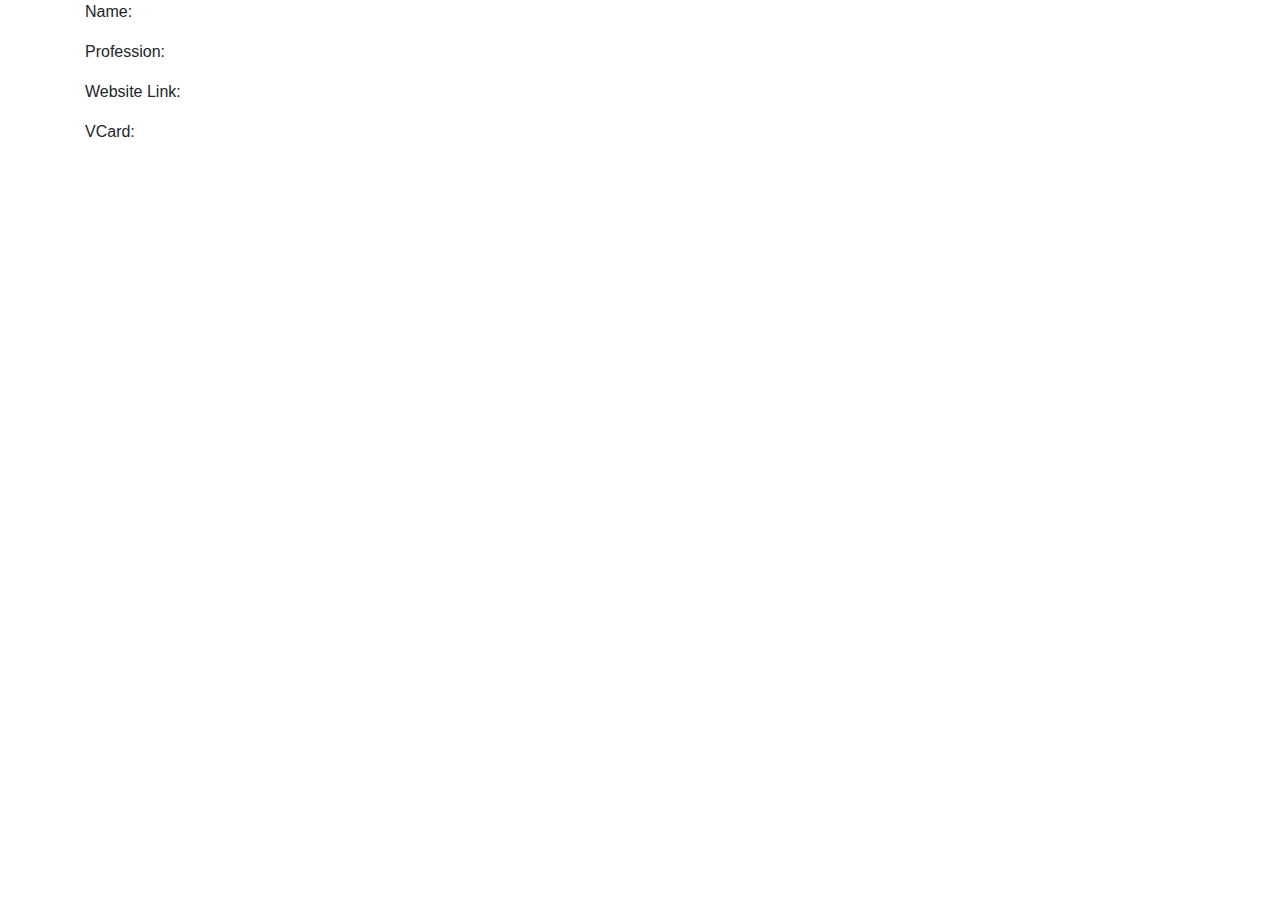
==== index.html @ 56d718a6 "Initial Commit" ====
<!doctype html>
<html lang="en">
  <head>
    <title>QRCODE</title>
    <!-- Required meta tags -->
    <meta charset="utf-8">
    <meta name="viewport" content="width=device-width, initial-scale=1, shrink-to-fit=no">

    <!-- Bootstrap CSS -->
    <link rel="stylesheet" href="https://stackpath.bootstrapcdn.com/bootstrap/4.3.1/css/bootstrap.min.css" integrity="sha384-ggOyR0iXCbMQv3Xipma34MD+dH/1fQ784/j6cY/iJTQUOhcWr7x9JvoRxT2MZw1T" crossorigin="anonymous">
    <!-- Fontawesome CSS -->
    <link rel="stylesheet" href="https://cdnjs.cloudflare.com/ajax/libs/font-awesome/5.12.1/css/all.min.css" integrity="sha256-mmgLkCYLUQbXn0B1SRqzHar6dCnv9oZFPEC1g1cwlkk=" crossorigin="anonymous" />
  </head>
  <body>
    <!-- header -->
    <!-- Main Start -->
    <div class="container">
        <div class="row">
            <div class="col-md-6">
                <!-- Name start -->
                <div class="name">
                    <p>Name: </p>
                    <p>Profession: </p>
                    <p>Website Link:</p>
                    <p>VCard:</p>
                </div>
                <!-- Name end -->
                <!-- Social-1 start -->
                <div class="social-1">
                    <p><a href=""><i class="fab fa-facebook" aria-hidden="true"></i></a></p>
                    <p><a href=""><i class="fab fa-twitter" aria-hidden="true"></i></a></p>
                    <p><a href=""><i class="fab fa-google-plus-g"></i></a></p>
                    <p><a href=""><i class="fab fa-linkedin"></i></a></p>
                </div>
                <!-- Social-1 end -->
                <!-- Social-2 start -->
                <div class="social-2">
                    <p><a href=""><i class="fas fa-location-arrow"></i></a></p>
                    <p><a href=""><i class="fas fa-sms"></i></a></p>
                    <p><a href=""></a><i class="far fa-envelope"></i></p>
                    <p><a href=""><i class="fas fa-phone-square"></i></a></p>
                </div>
                <!-- Social-2 end -->
                <!-- activities start -->
                <div class="activities">

                </div>
                <!-- activities end -->
            </div>
        </div>
    </div>
        
        
        <!-- Socail-2 -->
        <!-- Activites -->
    <!-- Main End -->
    <!-- Footer -->
    <!-- Optional JavaScript -->
    <!-- jQuery first, then Popper.js, then Bootstrap JS -->
    <script src="https://code.jquery.com/jquery-3.3.1.slim.min.js" integrity="sha384-q8i/X+965DzO0rT7abK41JStQIAqVgRVzpbzo5smXKp4YfRvH+8abtTE1Pi6jizo" crossorigin="anonymous"></script>
    <script src="https://cdnjs.cloudflare.com/ajax/libs/popper.js/1.14.7/umd/popper.min.js" integrity="sha384-UO2eT0CpHqdSJQ6hJty5KVphtPhzWj9WO1clHTMGa3JDZwrnQq4sF86dIHNDz0W1" crossorigin="anonymous"></script>
    <script src="https://stackpath.bootstrapcdn.com/bootstrap/4.3.1/js/bootstrap.min.js" integrity="sha384-JjSmVgyd0p3pXB1rRibZUAYoIIy6OrQ6VrjIEaFf/nJGzIxFDsf4x0xIM+B07jRM" crossorigin="anonymous"></script>
  </body>
</html>
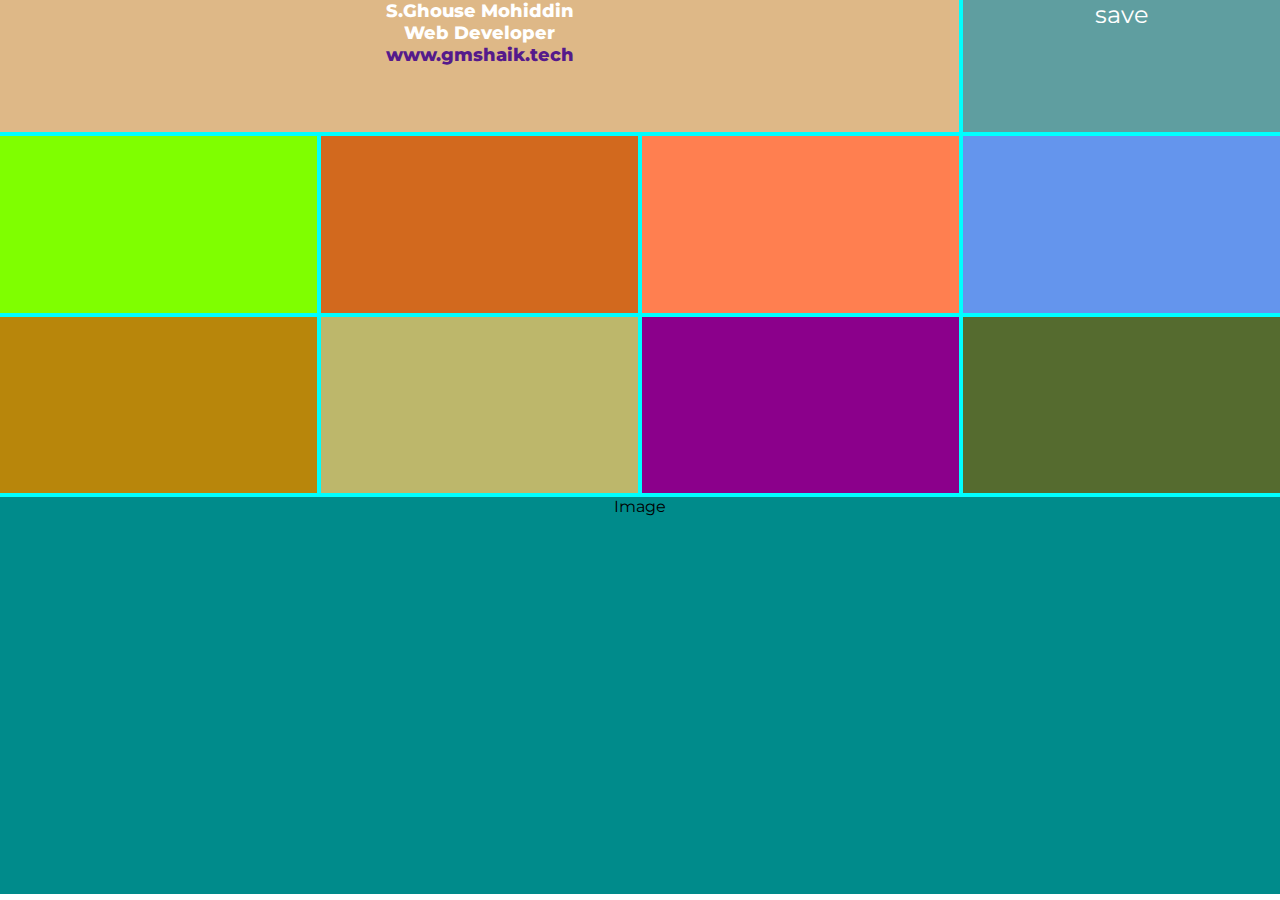
==== commit 2e945989: "Add new Layout" ====
--- a/index.html
+++ b/index.html
@@ -1,64 +1,121 @@
-<!doctype html>
+<!DOCTYPE html>
 <html lang="en">
-  <head>
-    <title>QRCODE</title>
-    <!-- Required meta tags -->
-    <meta charset="utf-8">
-    <meta name="viewport" content="width=device-width, initial-scale=1, shrink-to-fit=no">
+<head>
+    <meta charset="UTF-8">
+    <meta name="viewport" content="width=device-width, initial-scale=1.0">
+    <title>Demo</title>
+    <link rel="stylesheet" href="https://cdnjs.cloudflare.com/ajax/libs/font-awesome/5.12.1/css/all.min.css" integrity="sha256-mmgLkCYLUQbXn0B1SRqzHar6dCnv9oZFPEC1g1cwlkk=" crossorigin="anonymous" />
+    <style>
+        @import url('https://fonts.googleapis.com/css?family=Montserrat&display=swap');
+        *{
+            margin: 0;
+            padding: 0;
+            font-family: 'Montserrat', sans-serif;
+        }
+        .container{
+            background-color: aqua;
+            width: 100vw;
+            height: 98vh;
+            margin-top: auto;
+            margin-bottom: auto;
+            text-align: center;
 
-    <!-- Bootstrap CSS -->
-    <link rel="stylesheet" href="https://stackpath.bootstrapcdn.com/bootstrap/4.3.1/css/bootstrap.min.css" integrity="sha384-ggOyR0iXCbMQv3Xipma34MD+dH/1fQ784/j6cY/iJTQUOhcWr7x9JvoRxT2MZw1T" crossorigin="anonymous">
-    <!-- Fontawesome CSS -->
-    <link rel="stylesheet" href="https://cdnjs.cloudflare.com/ajax/libs/font-awesome/5.12.1/css/all.min.css" integrity="sha256-mmgLkCYLUQbXn0B1SRqzHar6dCnv9oZFPEC1g1cwlkk=" crossorigin="anonymous" />
-  </head>
-  <body>
-    <!-- header -->
-    <!-- Main Start -->
+            display: grid;
+            grid-template-columns: repeat(4, 1fr);
+            grid-template-rows: 15% 20% 20% 45%;
+            grid-gap: 4px;
+        }
+        .name{
+            background-color: burlywood;
+            grid-row: 1/2;
+            grid-column: 1/4;
+            color: #fff;
+            font-size: large;
+            font-weight: 800;
+        }
+        p > a {
+            text-decoration: none;
+        }
+        .card{
+            background-color: cadetblue;
+            grid-column: 4/-1;
+            color: #000;
+            font-size: smaller;
+        }
+        p > #vcard{
+            color: #fff;
+            font-size: x-large;            
+        }
+        .social-1{
+            background-color: chartreuse;
+            align-items: center;
+        }
+        .social-2{
+            background-color: chocolate;
+        }
+        .social-3{
+            background-color: coral;
+        }
+        .social-4{
+            background-color: cornflowerblue;
+        }
+        .social-5{
+            background-color: darkgoldenrod;
+        }
+        .social-6{
+            background-color: darkkhaki;
+        }
+        .social-7{
+            background-color: darkmagenta;
+        }
+        .social-8{
+            background-color: darkolivegreen;
+        }
+        .icons{
+            color: #fff;
+            font-size: 32px;
+        }
+        .carousel-img{
+            background-color: darkcyan;
+            grid-column: 1/-1;
+        }
+    </style>
+</head>
+<body>
     <div class="container">
-        <div class="row">
-            <div class="col-md-6">
-                <!-- Name start -->
-                <div class="name">
-                    <p>Name: </p>
-                    <p>Profession: </p>
-                    <p>Website Link:</p>
-                    <p>VCard:</p>
-                </div>
-                <!-- Name end -->
-                <!-- Social-1 start -->
-                <div class="social-1">
-                    <p><a href=""><i class="fab fa-facebook" aria-hidden="true"></i></a></p>
-                    <p><a href=""><i class="fab fa-twitter" aria-hidden="true"></i></a></p>
-                    <p><a href=""><i class="fab fa-google-plus-g"></i></a></p>
-                    <p><a href=""><i class="fab fa-linkedin"></i></a></p>
-                </div>
-                <!-- Social-1 end -->
-                <!-- Social-2 start -->
-                <div class="social-2">
-                    <p><a href=""><i class="fas fa-location-arrow"></i></a></p>
-                    <p><a href=""><i class="fas fa-sms"></i></a></p>
-                    <p><a href=""></a><i class="far fa-envelope"></i></p>
-                    <p><a href=""><i class="fas fa-phone-square"></i></a></p>
-                </div>
-                <!-- Social-2 end -->
-                <!-- activities start -->
-                <div class="activities">
-
-                </div>
-                <!-- activities end -->
-            </div>
+        <div class="items name">
+            <p>S.Ghouse Mohiddin</p>
+            <p>Web Developer</p>
+            <p><a href="">www.gmshaik.tech</a></p>
         </div>
+        <div class="items card">
+            <p><a href="Rahmath.vcf" id="vcard" download>save <i class="fas fa-address-card"></i></a></p>
+        </div>
+        <div class="items social-1">
+            <a href="" class="icons"><i class="fab fa-facebook-f"></i></a>
+        </div>
+        <div class="items social-2">
+            <a href=""class="icons"><i class="fab fa-twitter"></i></a>
+        </div>
+        <div class="items social-3">
+            <a href=""class="icons"><i class="fab fa-google-plus"></i></a>
+        </div>
+        <div class="items social-4">
+            <a href=""class="icons"><i class="fab fa-linkedin"></i></a>
+        </div>
+        <div class="items social-5">
+            <a href="https://goo.gl/maps/JGvPkJdaSsthiRUu8"class="icons"><i class="fas fa-location-arrow"></i></a>
+        </div>
+        <div class="items social-6">
+            <a href="sms:+96560674415?body=this is the text message to send"class="icons"><i class="fas fa-sms"></i></a>
+        </div>
+        <div class="items social-7">
+            <a href="mailto:gmshaik.kw@gmail.com" class="icons"><i class="fas fa-envelope"></i></a>
+        </div>
+        <div class="items social-8">
+            <a href="tel:+96560674415"class="icons"><i class="fas fa-phone-square"></i></a>
+        </div>
+        <div class="items carousel-img">Image</div>
     </div>
-        
-        
-        <!-- Socail-2 -->
-        <!-- Activites -->
-    <!-- Main End -->
-    <!-- Footer -->
-    <!-- Optional JavaScript -->
-    <!-- jQuery first, then Popper.js, then Bootstrap JS -->
-    <script src="https://code.jquery.com/jquery-3.3.1.slim.min.js" integrity="sha384-q8i/X+965DzO0rT7abK41JStQIAqVgRVzpbzo5smXKp4YfRvH+8abtTE1Pi6jizo" crossorigin="anonymous"></script>
-    <script src="https://cdnjs.cloudflare.com/ajax/libs/popper.js/1.14.7/umd/popper.min.js" integrity="sha384-UO2eT0CpHqdSJQ6hJty5KVphtPhzWj9WO1clHTMGa3JDZwrnQq4sF86dIHNDz0W1" crossorigin="anonymous"></script>
-    <script src="https://stackpath.bootstrapcdn.com/bootstrap/4.3.1/js/bootstrap.min.js" integrity="sha384-JjSmVgyd0p3pXB1rRibZUAYoIIy6OrQ6VrjIEaFf/nJGzIxFDsf4x0xIM+B07jRM" crossorigin="anonymous"></script>
-  </body>
+</body>
 </html>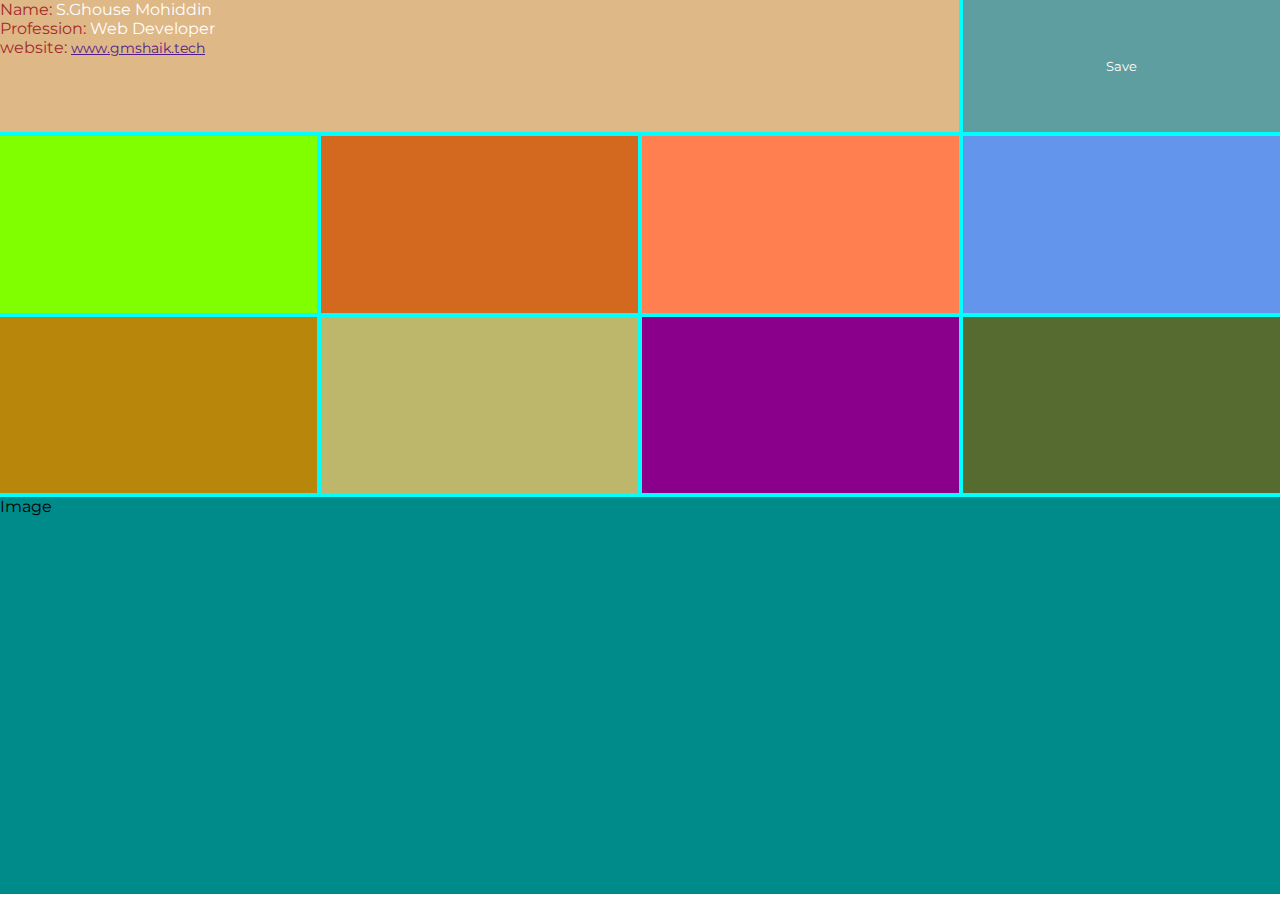
==== commit a5126245: "Add flex properties" ====
--- a/index.html
+++ b/index.html
@@ -3,7 +3,7 @@
 <head>
     <meta charset="UTF-8">
     <meta name="viewport" content="width=device-width, initial-scale=1.0">
-    <title>Demo</title>
+    <title>QRCode</title>
     <link rel="stylesheet" href="https://cdnjs.cloudflare.com/ajax/libs/font-awesome/5.12.1/css/all.min.css" integrity="sha256-mmgLkCYLUQbXn0B1SRqzHar6dCnv9oZFPEC1g1cwlkk=" crossorigin="anonymous" />
     <style>
         @import url('https://fonts.googleapis.com/css?family=Montserrat&display=swap');
@@ -16,9 +16,6 @@
             background-color: aqua;
             width: 100vw;
             height: 98vh;
-            margin-top: auto;
-            margin-bottom: auto;
-            text-align: center;
 
             display: grid;
             grid-template-columns: repeat(4, 1fr);
@@ -30,20 +27,29 @@
             grid-row: 1/2;
             grid-column: 1/4;
             color: #fff;
-            font-size: large;
-            font-weight: 800;
+            font-size: 16px;
         }
-        p > a {
-            text-decoration: none;
+        p > #website{
+            font-size: 14px;
         }
+        .name-heading{
+            color: brown;
+        }
+        
         .card{
             background-color: cadetblue;
             grid-column: 4/-1;
-            color: #000;
             font-size: smaller;
+            display: flex;
+            align-items: center;
+            justify-content: center;
+        }
+        .card p {
+            color: #fff;
         }
         p > #vcard{
             color: #fff;
+            text-decoration: none;
             font-size: x-large;            
         }
         .social-1{
@@ -74,7 +80,17 @@
         .icons{
             color: #fff;
             font-size: 32px;
+            display: flex;
+            justify-content: center;
+            align-items: center;
+            height: 3em;
+            text-decoration: none;
         }
+        /* .items{
+            display: flex;
+            align-items: center;
+            justify-content: center;
+        } */
         .carousel-img{
             background-color: darkcyan;
             grid-column: 1/-1;
@@ -84,12 +100,13 @@
 <body>
     <div class="container">
         <div class="items name">
-            <p>S.Ghouse Mohiddin</p>
-            <p>Web Developer</p>
-            <p><a href="">www.gmshaik.tech</a></p>
+            <p><span class="name-heading">Name: </span>S.Ghouse Mohiddin</p>
+            <p><span class="name-heading">Profession: </span> Web Developer</p>
+            <p><span class="name-heading">website: </span> <a href="" id=website>www.gmshaik.tech</a></p>
         </div>
         <div class="items card">
-            <p><a href="Rahmath.vcf" id="vcard" download>save <i class="fas fa-address-card"></i></a></p>
+            <p><a href="Rahmath.vcf" id="vcard" download><i class="fas fa-address-card"></i></a></p>
+            <p>Save</p>
         </div>
         <div class="items social-1">
             <a href="" class="icons"><i class="fab fa-facebook-f"></i></a>
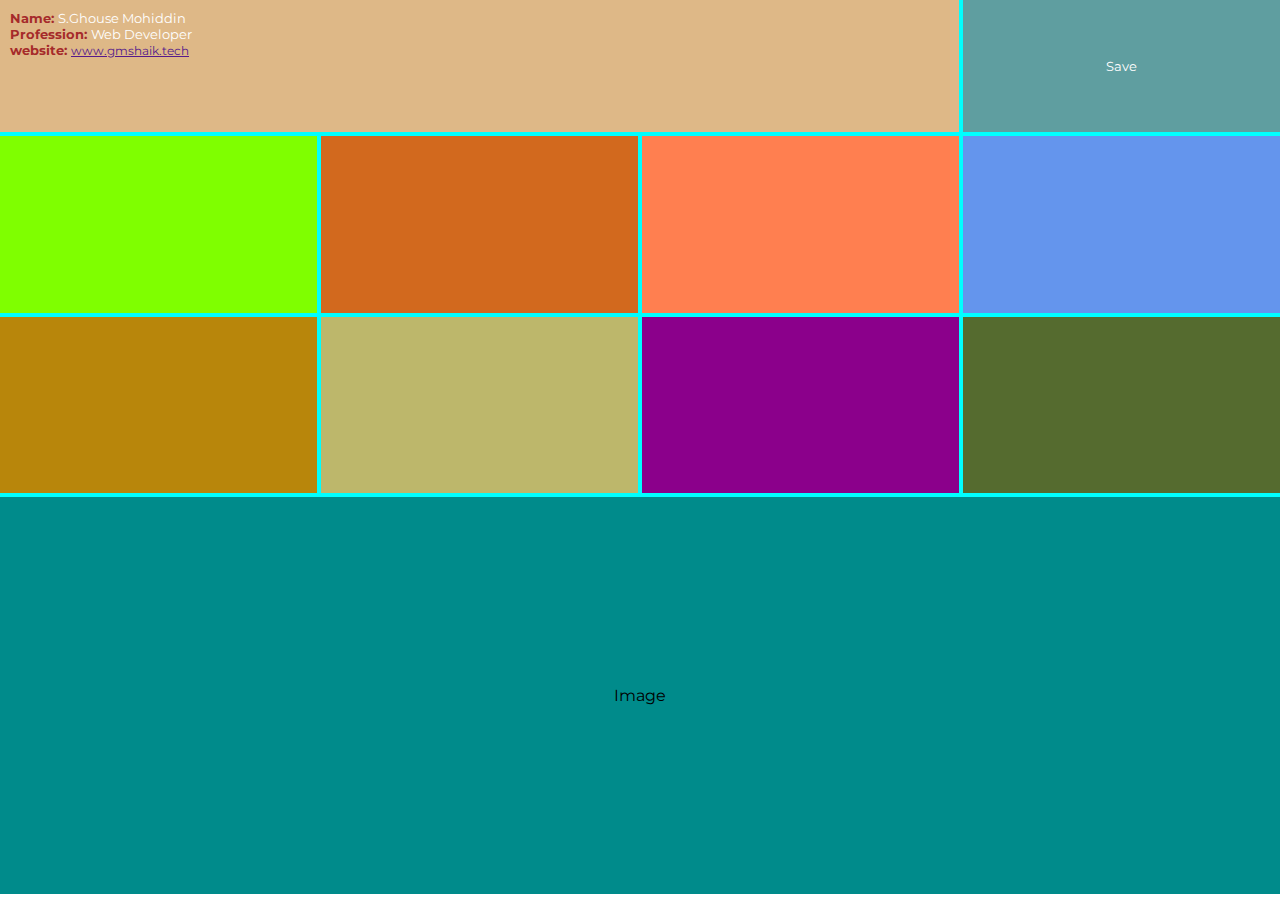
==== commit f00e09bd: "Modify items to centered position" ====
--- a/index.html
+++ b/index.html
@@ -22,18 +22,21 @@
             grid-template-rows: 15% 20% 20% 45%;
             grid-gap: 4px;
         }
+
         .name{
             background-color: burlywood;
             grid-row: 1/2;
             grid-column: 1/4;
             color: #fff;
-            font-size: 16px;
+            font-size: small;
+            padding: 10px;
         }
         p > #website{
-            font-size: 14px;
+            font-size: 12px;
         }
         .name-heading{
             color: brown;
+            font-weight: bold;
         }
         
         .card{
@@ -80,17 +83,12 @@
         .icons{
             color: #fff;
             font-size: 32px;
-            display: flex;
-            justify-content: center;
-            align-items: center;
-            height: 3em;
-            text-decoration: none;
         }
-        /* .items{
+        .items{
             display: flex;
             align-items: center;
             justify-content: center;
-        } */
+        }
         .carousel-img{
             background-color: darkcyan;
             grid-column: 1/-1;
@@ -99,7 +97,7 @@
 </head>
 <body>
     <div class="container">
-        <div class="items name">
+        <div class="name">
             <p><span class="name-heading">Name: </span>S.Ghouse Mohiddin</p>
             <p><span class="name-heading">Profession: </span> Web Developer</p>
             <p><span class="name-heading">website: </span> <a href="" id=website>www.gmshaik.tech</a></p>
